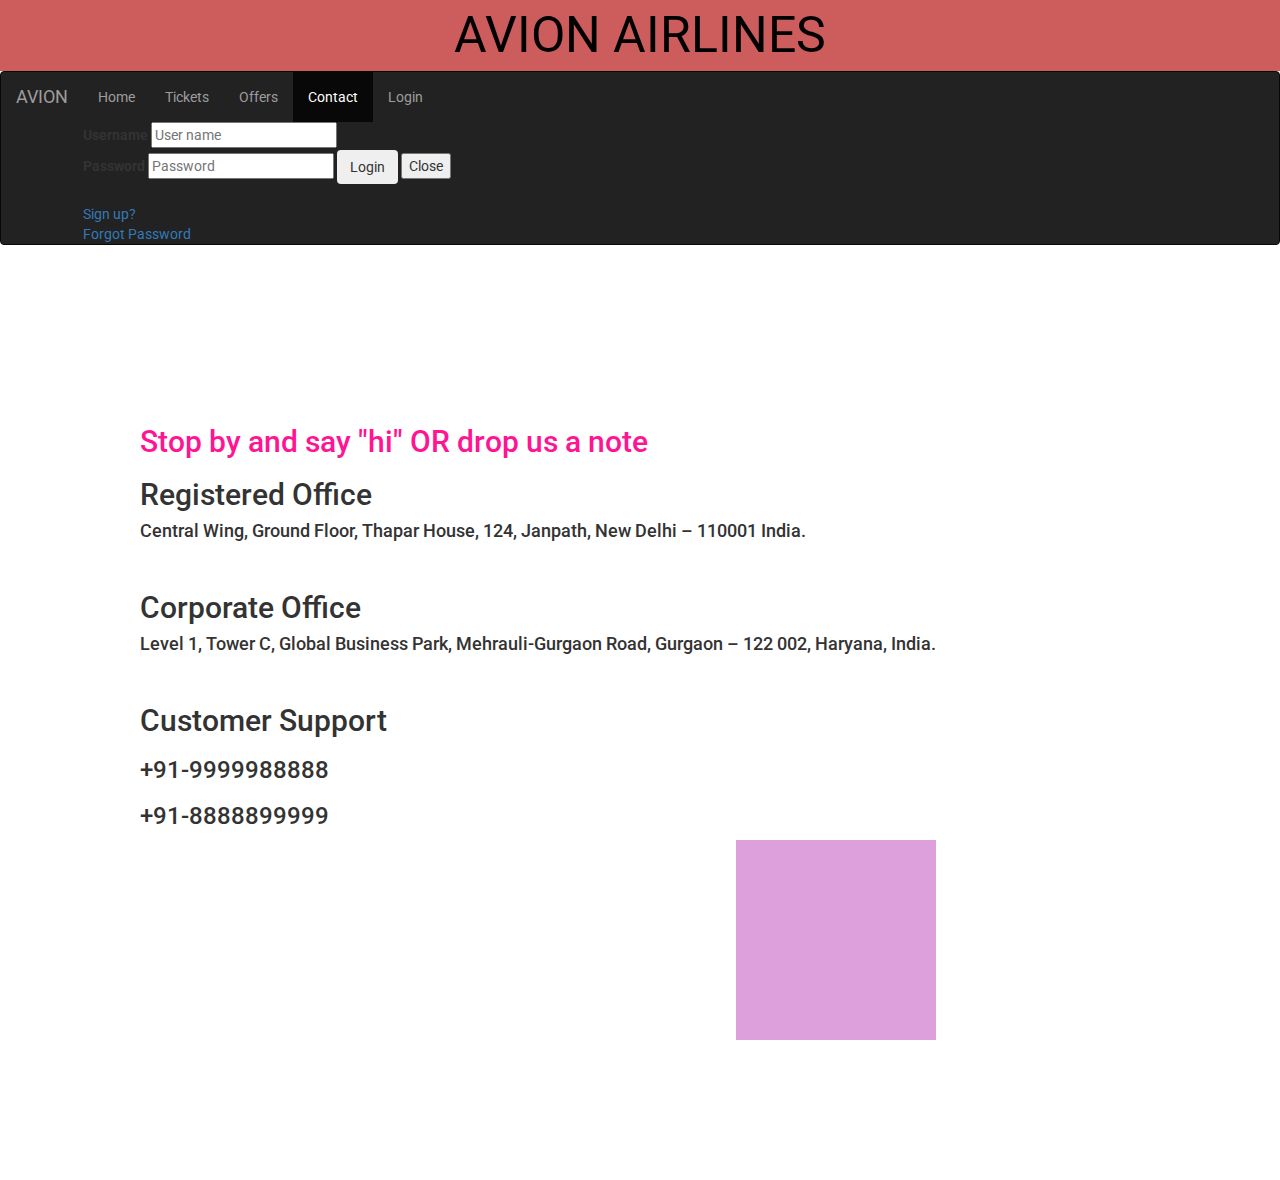
==== contact.html @ 6560d044 "Merge branch 'master' of https://github.com/FanGirlAnusha/AirlineDB" ====
<!DOCTYPE html>
<html>

<head>
    <title></title>
    <meta charset="utf-8" meta http-equiv="X-UA-Compatible" content="IE=edge">
    <meta name="viewport" content="width=device-width, initial-scale=1">
    <link rel="stylesheet" href="https://maxcdn.bootstrapcdn.com/bootstrap/3.3.7/css/bootstrap.min.css">
    <script src="https://maxcdn.bootstrapcdn.com/bootstrap/3.3.7/js/bootstrap.min.js"></script>
    <link href='https://fonts.googleapis.com/css?family=Roboto' rel='stylesheet'>
    <script type="text/javascript" src="1.js"></script>
    <link rel="stylesheet" type="text/css" href="1.css">
    <style>
        header {
            background-color: indianred;
            color: black;
            font-size: 50px;
            align-content: center;
            text-align: center;
        }

        body {
            background-size: cover;
            background-repeat: no-repeat;
            font-family: Roboto;
        }

        .try {
            float: left;
            margin: 140px;
            padding-top: 0px;
        }

        .div1 {
            float: right;
            padding-right: 0px;
        }

        .div2 {
            width: 200px;
            height: 200px;
            background-color: plum;
            animation: square 3s infinite alternate linear;
        }

        @keyframes square {
            0% {
                border-radius: 0 0 0 0;
                background-color: coral;
                transform: rotate(0deg);
            }

            25% {
                border-radius: 50% 0 0 0;
                background-color: deeppink;
                transform: rotate(45deg);
            }

            50% {
                border-radius: 50% 50% 0 0;
                background-color: lightpink;
                transform: rotate(90deg);
            }

            75% {
                border-radius: 50% 50% 50% 0;
                background-color: hotpink;
                transform: rotate(135deg);
            }

            100% {
                border-radius: 50% 50% 50% 50%;
                background-color: slateblue;
                transform: rotate(180deg);
            }
        }
    </style>
</head>

<body background="offers.jpg">
    <header>AVION AIRLINES</header>

    <nav class="navbar navbar-inverse" id="n1">
        <div class="container-fluid">
            <div class="navbar-header">
                <a class="navbar-brand active" href="#">AVION</a>
            </div>
            <div class="tab">
                <ul class="nav navbar-nav">
                    <li class="navv"><a href="1.html">Home</a></li>
                    <li class="navv"><a href="tickets.html">Tickets</a></li>
                    <li class="navv"><a href="offers.html">Offers</a></li>
                    <li class="active"><a href="contact.html">Contact</a></li>
                    <li class="navv"><a onclick="openForm1()">Login</a></li>
                    <div class="form-popup" id="myForm1">
                        <form class="form-container" action="login.php" method="post">

                            <label for="username"><b>Username</b></label>
                            <input type="text" placeholder="User name" name="user" required><br>

                            <label for="password"><b>Password</b></label>
                            <input type="password" placeholder="Password" name="password" required>

                            <button type="submit" class="btn">Login</button>
                            <button type="button" class="btncancel" onclick="closeForm1()">Close</button><br><br>

                            <a href="signup.html">Sign up?</a><br>
                            <!--signup page -->
                            <a href="">Forgot Password</a>
                        </form>
                    </div>
                </ul>
            </div>
        </div>
    </nav>
    <div class="try">
        <h2 style="color:deeppink;text-align:left;">
            Stop by and say "hi"  OR  drop us a note
        </h2>

        <div class="ro">
            <h2>Registered Office</h2>
            <h4>Central Wing, Ground Floor, Thapar House, 124, Janpath, New Delhi – 110001 India.</h4>

        </div>
        <br>
        <div class="co">
            <h2>Corporate Office</h2>
            <h4>Level 1, Tower C, Global Business Park, Mehrauli-Gurgaon Road, Gurgaon – 122 002, Haryana, India.</h4>

        </div>
        <br>

        <div class="cs">
            <h2>Customer Support</h2>
            <h3>+91-9999988888</h3>
            <h3>+91-8888899999</h3>
        </div>

        <div class="div1">
            <div class="div2"></div>
        </div>
    </div>


</body>

</html>
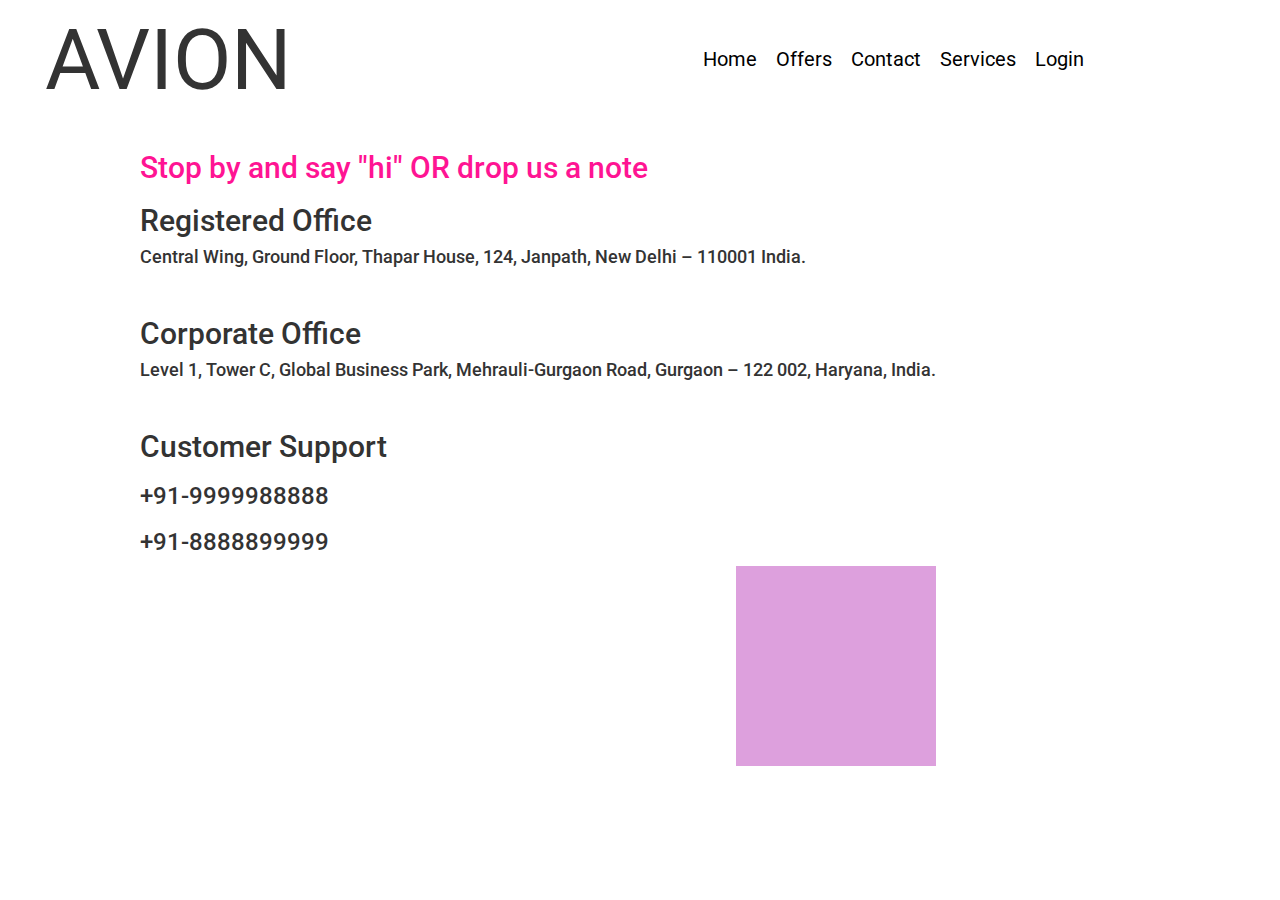
==== commit 45d2742c: "major changes" ====
--- a/contact.html
+++ b/contact.html
@@ -2,7 +2,7 @@
 <html>
 
 <head>
-    <title></title>
+    <title>Contact</title>
     <meta charset="utf-8" meta http-equiv="X-UA-Compatible" content="IE=edge">
     <meta name="viewport" content="width=device-width, initial-scale=1">
     <link rel="stylesheet" href="https://maxcdn.bootstrapcdn.com/bootstrap/3.3.7/css/bootstrap.min.css">
@@ -11,13 +11,7 @@
     <script type="text/javascript" src="1.js"></script>
     <link rel="stylesheet" type="text/css" href="1.css">
     <style>
-        header {
-            background-color: indianred;
-            color: black;
-            font-size: 50px;
-            align-content: center;
-            text-align: center;
-        }
+        
 
         body {
             background-size: cover;
@@ -27,7 +21,7 @@
 
         .try {
             float: left;
-            margin: 140px;
+            margin-left: 140px;
             padding-top: 0px;
         }
 
@@ -74,45 +68,37 @@
                 transform: rotate(180deg);
             }
         }
+        .para{
+  font-size: 85px;
+  margin-left: 30px;
+}
+    li{
+  display: inline-block;
+  font-family: Roboto;
+  font-size: 20px;
+  padding: 20px 8px 20px 8px;
+  margin-top: 25px;
+}
+a{
+  color: black;
+}
     </style>
 </head>
 
 <body background="offers.jpg">
-    <header>AVION AIRLINES</header>
-
-    <nav class="navbar navbar-inverse" id="n1">
-        <div class="container-fluid">
-            <div class="navbar-header">
-                <a class="navbar-brand active" href="#">AVION</a>
-            </div>
-            <div class="tab">
-                <ul class="nav navbar-nav">
-                    <li class="navv"><a href="1.html">Home</a></li>
-                    <li class="navv"><a href="tickets.html">Tickets</a></li>
-                    <li class="navv"><a href="offers.html">Offers</a></li>
-                    <li class="active"><a href="contact.html">Contact</a></li>
-                    <li class="navv"><a onclick="openForm1()">Login</a></li>
-                    <div class="form-popup" id="myForm1">
-                        <form class="form-container" action="login.php" method="post">
-
-                            <label for="username"><b>Username</b></label>
-                            <input type="text" placeholder="User name" name="user" required><br>
-
-                            <label for="password"><b>Password</b></label>
-                            <input type="password" placeholder="Password" name="password" required>
-
-                            <button type="submit" class="btn">Login</button>
-                            <button type="button" class="btncancel" onclick="closeForm1()">Close</button><br><br>
-
-                            <a href="signup.html">Sign up?</a><br>
-                            <!--signup page -->
-                            <a href="">Forgot Password</a>
-                        </form>
-                    </div>
-                </ul>
-            </div>
-        </div>
-    </nav>
+    <div class="col-md-6" align="margin-left">
+  <p class="para">AVION</p></div>
+  <div class="col-md-6" align="margin-left">
+    <ul>
+      <li><a href="homepage.html">Home</a></li>
+      <li><a href="offers.html">Offers</a></li>
+      <li><a href="">Contact</a></li>
+      <li><a href="services.html">Services</a></li>
+      <li><a href="login.php">Login</a></li>
+     
+     </ul>
+  </div>
+  <br>
     <div class="try">
         <h2 style="color:deeppink;text-align:left;">
             Stop by and say "hi"  OR  drop us a note
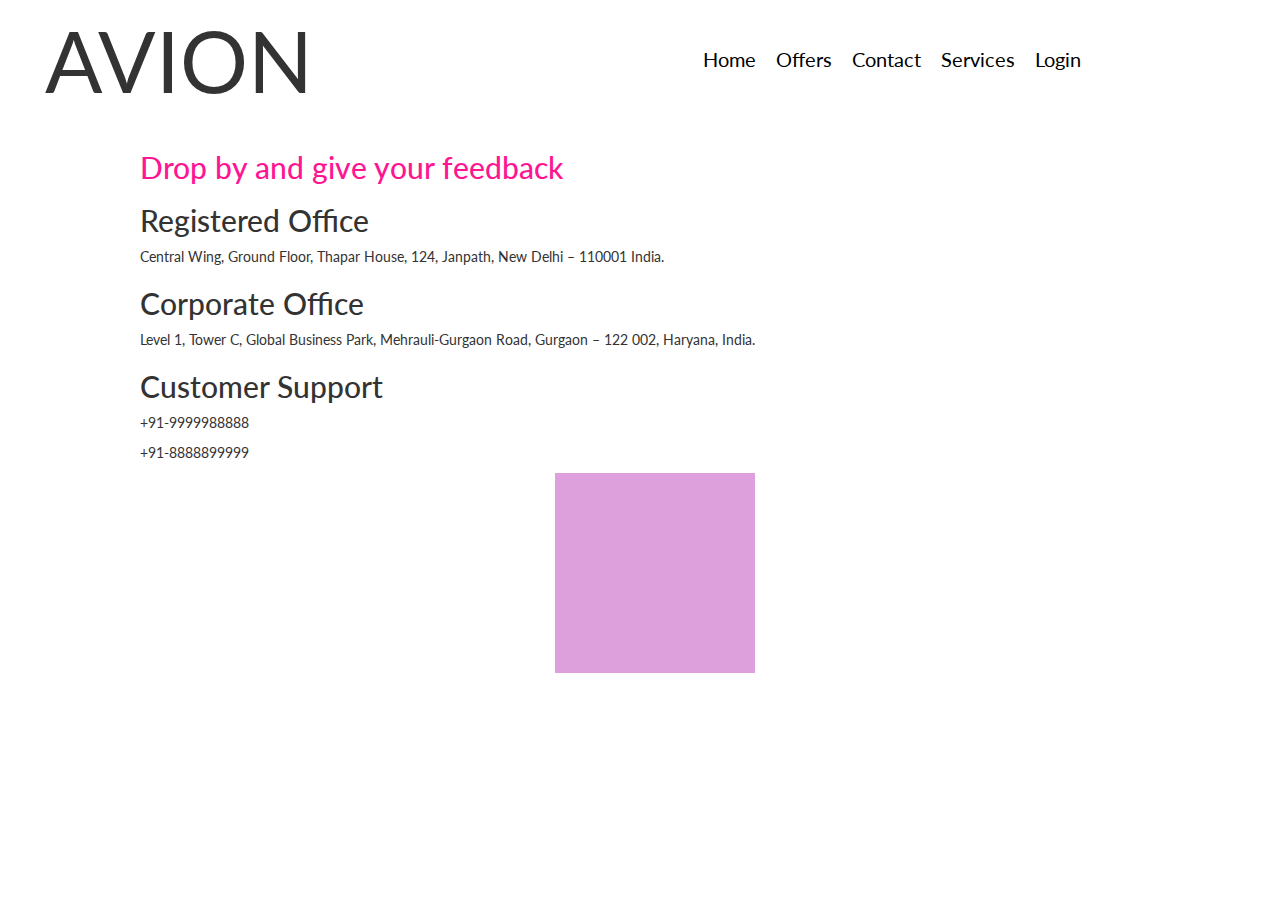
==== commit 37922bdb: "proper files" ====
--- a/contact.html
+++ b/contact.html
@@ -7,7 +7,7 @@
     <meta name="viewport" content="width=device-width, initial-scale=1">
     <link rel="stylesheet" href="https://maxcdn.bootstrapcdn.com/bootstrap/3.3.7/css/bootstrap.min.css">
     <script src="https://maxcdn.bootstrapcdn.com/bootstrap/3.3.7/js/bootstrap.min.js"></script>
-    <link href='https://fonts.googleapis.com/css?family=Roboto' rel='stylesheet'>
+    <link href="https://fonts.googleapis.com/css?family=Lato&display=swap" rel="stylesheet">
     <script type="text/javascript" src="1.js"></script>
     <link rel="stylesheet" type="text/css" href="1.css">
     <style>
@@ -16,7 +16,7 @@
         body {
             background-size: cover;
             background-repeat: no-repeat;
-            font-family: Roboto;
+            font-family: Lato;
         }
 
         .try {
@@ -74,7 +74,7 @@
 }
     li{
   display: inline-block;
-  font-family: Roboto;
+  font-family: Lato;
   font-size: 20px;
   padding: 20px 8px 20px 8px;
   margin-top: 25px;
@@ -82,7 +82,11 @@
 a{
   color: black;
 }
+a:hover{
+  color: grey;
+}
     </style>
+
 </head>
 
 <body background="offers.jpg">
@@ -92,35 +96,28 @@
     <ul>
       <li><a href="homepage.html">Home</a></li>
       <li><a href="offers.html">Offers</a></li>
-      <li><a href="">Contact</a></li>
+      <li style="color: black">Contact</li>
       <li><a href="services.html">Services</a></li>
       <li><a href="login.php">Login</a></li>
      
      </ul>
   </div>
-  <br>
-    <div class="try">
+      <div class="try">
         <h2 style="color:deeppink;text-align:left;">
-            Stop by and say "hi"  OR  drop us a note
+            Drop by and give your feedback
         </h2>
-
         <div class="ro">
             <h2>Registered Office</h2>
-            <h4>Central Wing, Ground Floor, Thapar House, 124, Janpath, New Delhi – 110001 India.</h4>
-
+            <p>Central Wing, Ground Floor, Thapar House, 124, Janpath, New Delhi – 110001 India.</p>
         </div>
-        <br>
         <div class="co">
             <h2>Corporate Office</h2>
-            <h4>Level 1, Tower C, Global Business Park, Mehrauli-Gurgaon Road, Gurgaon – 122 002, Haryana, India.</h4>
-
+            <p>Level 1, Tower C, Global Business Park, Mehrauli-Gurgaon Road, Gurgaon – 122 002, Haryana, India.</p>
         </div>
-        <br>
-
         <div class="cs">
             <h2>Customer Support</h2>
-            <h3>+91-9999988888</h3>
-            <h3>+91-8888899999</h3>
+            <p>+91-9999988888</p>
+            <p>+91-8888899999</p>
         </div>
 
         <div class="div1">
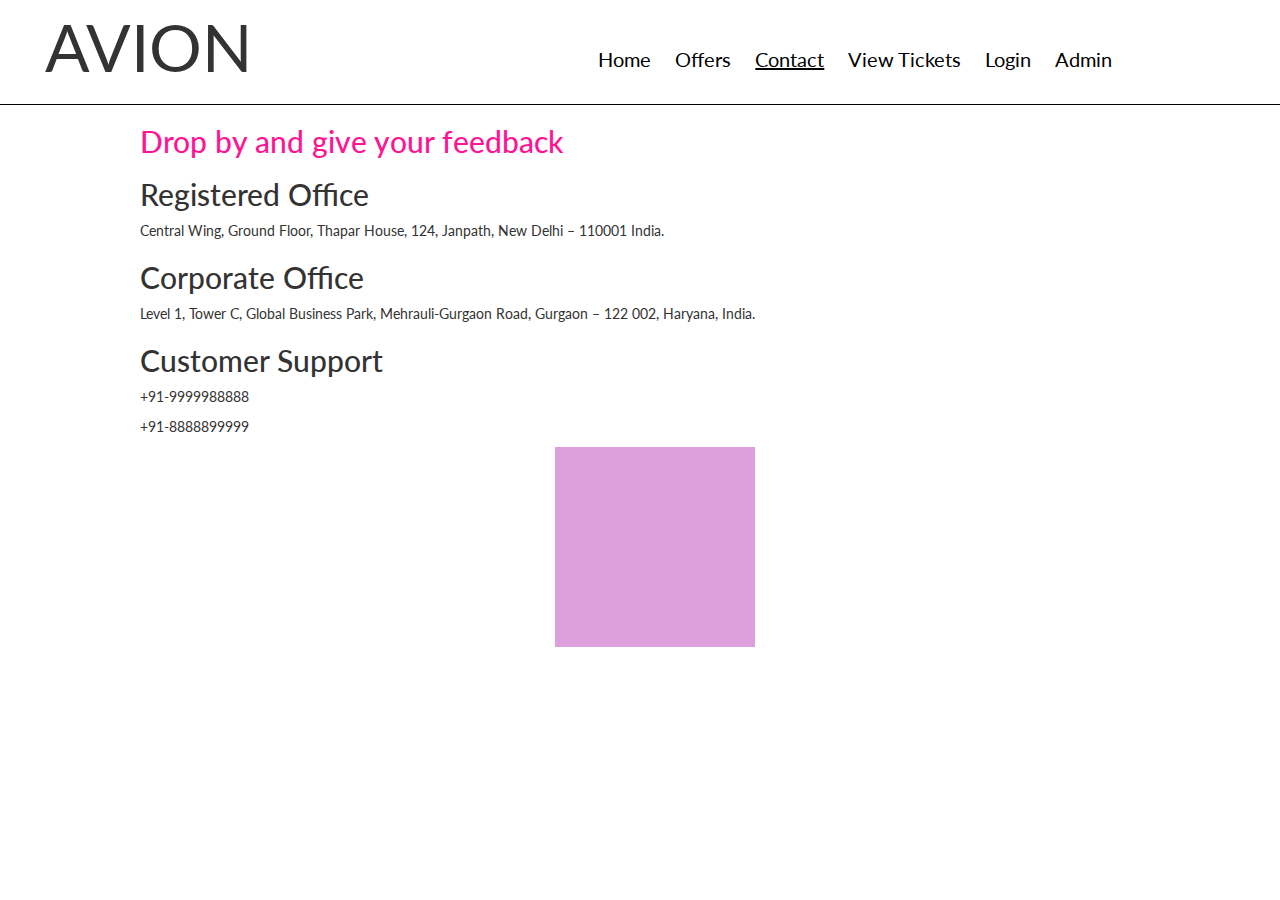
==== commit 4eb81623: "yayyy. its completed" ====
--- a/contact.html
+++ b/contact.html
@@ -18,7 +18,9 @@
             background-repeat: no-repeat;
             font-family: Lato;
         }
-
+        .col-md-6{
+            border-bottom: 1px solid black;
+        }
         .try {
             float: left;
             margin-left: 140px;
@@ -35,6 +37,12 @@
             height: 200px;
             background-color: plum;
             animation: square 3s infinite alternate linear;
+        }
+        .col-md-5{
+            border-bottom: 1px solid black;
+        }
+        .col-md-7{
+              border-bottom: 1px solid black;
         }
 
         @keyframes square {
@@ -69,18 +77,19 @@
             }
         }
         .para{
-  font-size: 85px;
+  font-size: 65.5px;
   margin-left: 30px;
 }
     li{
   display: inline-block;
   font-family: Lato;
   font-size: 20px;
-  padding: 20px 8px 20px 8px;
+  padding: 20px 10px 20px 10px;
   margin-top: 25px;
 }
 a{
   color: black;
+  text-decoration: none;
 }
 a:hover{
   color: grey;
@@ -90,18 +99,21 @@
 </head>
 
 <body background="offers.jpg">
-    <div class="col-md-6" align="margin-left">
+    <div class="navig">
+    <div class="col-md-5" align="margin-left">
   <p class="para">AVION</p></div>
-  <div class="col-md-6" align="margin-left">
+  <div class="col-md-7" align="margin-left">
     <ul>
       <li><a href="homepage.html">Home</a></li>
       <li><a href="offers.html">Offers</a></li>
-      <li style="color: black">Contact</li>
-      <li><a href="services.html">Services</a></li>
+      <li style="color: black; text-decoration: underline;">Contact</li>
+      <li><a href="pnr.html">View Tickets</a></li>
       <li><a href="login.php">Login</a></li>
+      <li><a href="adminlogin.php">Admin</a></li>
      
      </ul>
   </div>
+</div>
       <div class="try">
         <h2 style="color:deeppink;text-align:left;">
             Drop by and give your feedback
